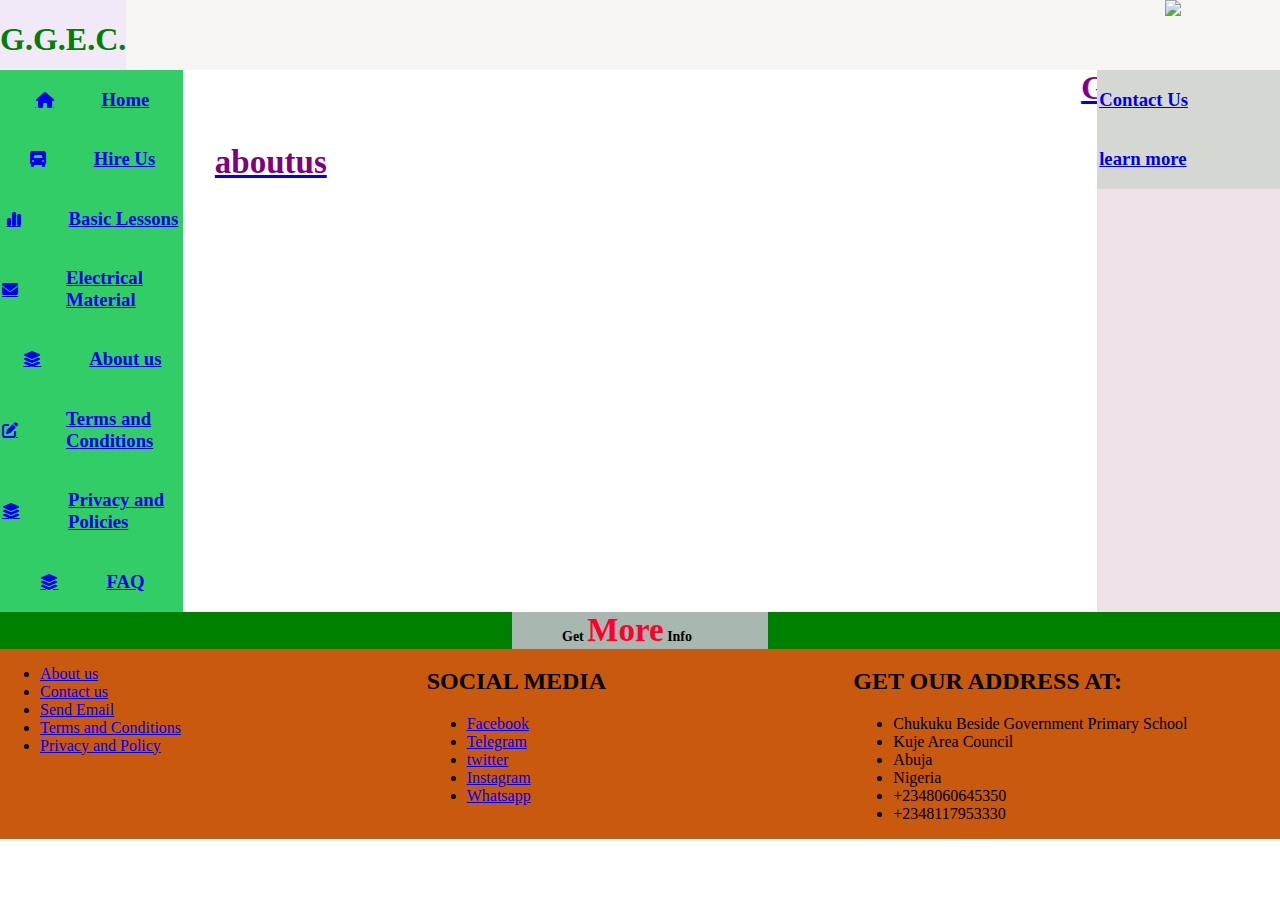
==== aboutus.html @ f81f7a68 "xrd" ====
<!DOCTYPE html>
<html lang="en">
<head>
    <meta charset="UTF-8">
    <meta http-equiv="X-UA-Compatible" content="IE=edge">
    <meta name="viewport" content="width=device-width, initial-scale=1.0">
    <title>media querry</title>
    <link rel="stylesheet" href="./style2.css" />
    <link href="  https://cdnjs.cloudflare.com/ajax/libs/font-awesome/6.2.0/css/all.min.css"rel="stylesheet">
      
</head>
<body>
<div class="all">
   <div class="header">
       <div class="header-left">
          <h1>G.G.E.C.</h1>
          <span  onclick="document.getElementById('myleft').style.display='block',document.getElementById('myright').style.display='none'"><i class="fa fa-bars" aria-hidden="true"></i></span>
        </div>
       <div class="header-middle"><img src="https://bit.ly/3xJ0am0" class="logo">
       </div>
       <div class="header-right">

           <span onclick="document.getElementById('myleft').style.display='none',document.getElementById('myright').style.display='block'"><i class="fa fa-ellipsis-v" aria-hidden="true"></i></span>
       </div>
   </div>

    <div class="general">
       
        <div class="left" id="myleft">
            
                
            <div class="close-left" >
                <div class="remove2" onclick="document.getElementById('myleft').style.display='none'">&times;</div></div>
    
          
           
            <a href="index.html">
                  <i class="fa-sharp fa-solid fa-house"></i>
                  <h3>Home</h3>
            </a>
            <a href="hiring.html">
                 <i class="fa-sharp fa-solid fa-truck-front"></i>
                 <h3>Hire Us</h3>
            </a>
            <a href="basics.html">
                 <i class="fa-sharp fa-solid fa-chart-simple"></i>
                 <h3>Basic Lessons</h3>
            </a>
            <a href="materials.html">
                 <i class="fa-sharp fa-solid fa-envelope"></i>
                 <h3>Electrical Material</h3>
            </a>
               
            <a href="aboutus.html">
                  <i class="fa-sharp fa-solid fa-layer-group"></i>
                 <h3>About us</h3>
           
            </a>
            <a href="terms.html">
                  <i class="fa-sharp fa-solid fa-pen-to-square"></i>
                  <h3>Terms and Conditions</h3>
            </a>

            <a href="privacy.html">
                <i class="fa-sharp fa-solid fa-layer-group"></i>  
                     <h3>Privacy and Policies</h3>
            </a>
            <a href="learn.html">
                <i class="fa-sharp fa-solid fa-layer-group"></i>
                  <h3>FAQ </h3>
            </a>
            
   
        </div>
     <div class="middle">
        <div class="middle-container">
            <marquee> <a href="#">
            
               <h3><b>God-Given Electrical Company <span class="danger">Contact us for installation, wiring and sponsorship</span></b></h3>
            </a></marquee> 
                    <a href="index.html">
                        
                        <h3>aboutus</h3>
                    </a>
                            
         </div>     
     </div>
       <div class="right" id="myright">
         <div class="close-right" >
                <div class="remove" onclick="document.getElementById('myright').style.display='none'">&times;
            
                </div>
             
                </div>
        
              <a href="contact.html">
                 
                 <h3>Contact Us</h3>
              </a>
               <a href="learn.html">
                
                 <h3>learn more </h3>
              </a>
             <a href="electricallogo.html"><img src="https://bit.ly/3xJ0am0" class="logomediascreen"></a>
       </div>
        
       </div>
  <div class="footer">
     <div class="line-a"></div>
     <div class="info"><h9><b>Get <span class="danger">More</span> Info</b></h9></div>
     <div class="line-b"></div>
  </div>
 <div class="footer2">
    <div class="footer2-left">
        <ul>
            <li><a href="#">About us</a></li>
            <li><a href="#">Contact us</a></li>
            <li><a href="#">Send Email</a></li>
            <li><a href="#">Terms and Conditions</a></li>
            <li><a href="#">Privacy and Policy</a></li>
        </ul>
    </div>
    <div class="footer2-middle">
        <h2>SOCIAL MEDIA</h2>
        <UL>
            <li><a href="#">Facebook</a></li>
            <li><a href="#">Telegram</a></li>
            <li><a href="#">twitter</a></li>
            <li><a href="#">Instagram</a></li>
            <li><a href="#">Whatsapp</a></li>
        </UL>
    </div>
    <div class="footer2-right">
        <h2>GET OUR ADDRESS AT:</h2>
        <ul>
            <li>Chukuku Beside Government Primary School</li>
            <li>Kuje Area Council</li>
            <li>Abuja</li>
            <li>Nigeria</li>
            <li>+2348060645350</li>
            <li>+2348117953330</li>
        </ul>
    </div>
  </div>
</div>
</body>
</html>
---- style2.css ----
body{
    margin:0;
    padding:0;
}
.general{
    display:flex;
    background: rgb(238, 225, 232);
    height:fit-content;
}
.logo{
    width:5%;
    margin-left: 90%;

}
.logomediascreen{
    display: none;
    width: 70%;
    border-radius: 50%;
}
.left{
    flex-basis:20%;
    background: rgb(50, 205, 102);
    align-items: center;
    display: flex;
    flex-direction: column;
    margin: 0;
    align-items:center;
    transition:all 300ms ease;
    justify-content: center;
}
.left a{
    display: flex;
    flex-direction: row;
    gap:3rem;
    position:sticky;
    align-items: center;
    margin-left: 2px;
}
.middle{
    flex-basis: 100%;
    background: white;
    align-items: center;
}
.middle-container h3{
    color: purple;
    font-size: 33px;
    margin-top:0;
}
.danger{
    color: gold;
    font-size: 33px;
    
  } 

.close-left{
    background: rgb(50, 205, 102);
    margin-top: 0;
    padding: 0;
    height: 8px;
    justify-content: center;
    position:relative;
    width:100% ;
    height: 30px;
    align-content: center;
    display: none;

    
}
.close-right{
    display: none;
}
.remove{
    width:0%;
    height: 100%;
    background-color: rgba(245, 25, 25, 0.808);
    border-radius: 50%;
    text-align: center;
    font-size:50px;
    margin-left: 10%;

    }
    .remove2{
        width:0%;
        height: 100%;
        background-color: rgba(245, 25, 25, 0.808);
        border-radius: 50%;
        text-align: center;
        font-size:50px;
        margin-left: 80%;
    
    }
    
.dd{
    width: 3px;
    display: block;
    
}





.middle-container a{
    display: flex;
    flex-direction: row;
    margin-left: 2rem;
    gap:3rem;
    position:relaive;
   align-items:center;
    


}
.right{
    flex-basis:20%;
    background: rgba(211, 214, 209, 0.932);
    height: fit-content;
    }

.right a{
    display: flex;
    flex-direction: row;
    gap:3rem;
    position:sticky;
    align-items: center;
    margin-left: 2px;
}

.header{
    display:flex;
    background-color: #f7f4f4;
    position: sticky;
    top:0;
    height: 70px;
    background-image: url(https://bit.ly/3ezyYjr);
    
}
.header-left{
    flex-basis:10%;
    background-color: #f1e9f8;
    background-image: url(https://bit.ly/3ezyYjr);

}
.header-left h1{
    color: green;
}
.header-left i{
    font-size: 30px;
}
.header-middle{
    flex-basis:100%;
    background-image: url(https://bit.ly/3gf20p2);
    height: 100%;
}
.header-right{
    flex-basis:100%;
    background-color: rgb(238, 238, 231);
    height:100% ;
    display: none;
}
.header-right i{
    margin-left: 90%;
    margin-top: 5%;
    font-size: 30px;
    display: none;
}


.footer1{
    flex-basis: 20%;
}
.footer2{
    flex-basis: 20%;
}
.footer3{
    flex-basis: 20%;
}
.footer4{
    flex-basis: 30%;
}
.footer{
    background: rgba(58, 95, 80, 0.445);
    height: fit-content;
    width:unset;
    display: flex;

}

.line-a{
    width:40%;
    background: green;
}
.line-b{
    width: 40%;
    background: green;
}
.info{
    width: 20%;
    align-items: center;
    justify-content: center;
}
.info h9{
    font-size:14px;
    margin: 50px;

}
.footer2{
    display: flex;
    background: rgb(201, 89, 15);
}
.footer2-left{
    width:100%;
}
.footer2-middle{
    width: 100%;
}
.footer2-right{
    width: 100%;
}
.danger{color: rgb(255, 0, 43);
}
.header-left i{
    display: none;
}


@media only screen and (max-width:480px) {
    .general{
        display: flexbox;
    }
    .header-left h1{
        display: none;
    }
    .left-container a i{
        width: 0;
        display: none;
    }
    .left{
        display: none;
        flex-basis: 90%;
        
    }
    .middle-container h3{
        color: purple;
        font-size: 22px;
    }
    .danger{
        color: gold;
        font-size: 22px;
        
      } 
    .close-left{
        display: block;
        
    }
    .right{
        display: none;
        background-color: aliceblue;
    }
    .right a{
        gap:2rems;
    }
    .close-right{
        display:block;
        width:unset;
        
    }
    .footer2{
        display: flex;
        flex-direction: column;
        align-items: center;
        overflow:hidden;
        width: 100%;
        margin: 0;
        padding: 0;
    }
    .footer2-left{
        margin-left:2%;
        font-size: 30px;
    }
    .footer2-middle{
        margin-left:50%;
        font-size: 20px;  
    }
    .footer2-right{
        margin-left:10%;
        font-size: 15px;
        padding: 5px 5px;
        
    }
    .info h9{
        font-size:  6px;
        margin: 5px;
    

   }
   .header-right{
    display: block;
    background-image: url(https://bit.ly/3gf20p2);
   }
   .header-left i{
    display: block;
    padding: 8px;
}
.header-right i{
    display: block;
}
.header-middle{
    display: none;
}
.logomediascreen{
    display: block;
}
.dd{
    display: block;
}
.all{
    justify-content: center;
}
}
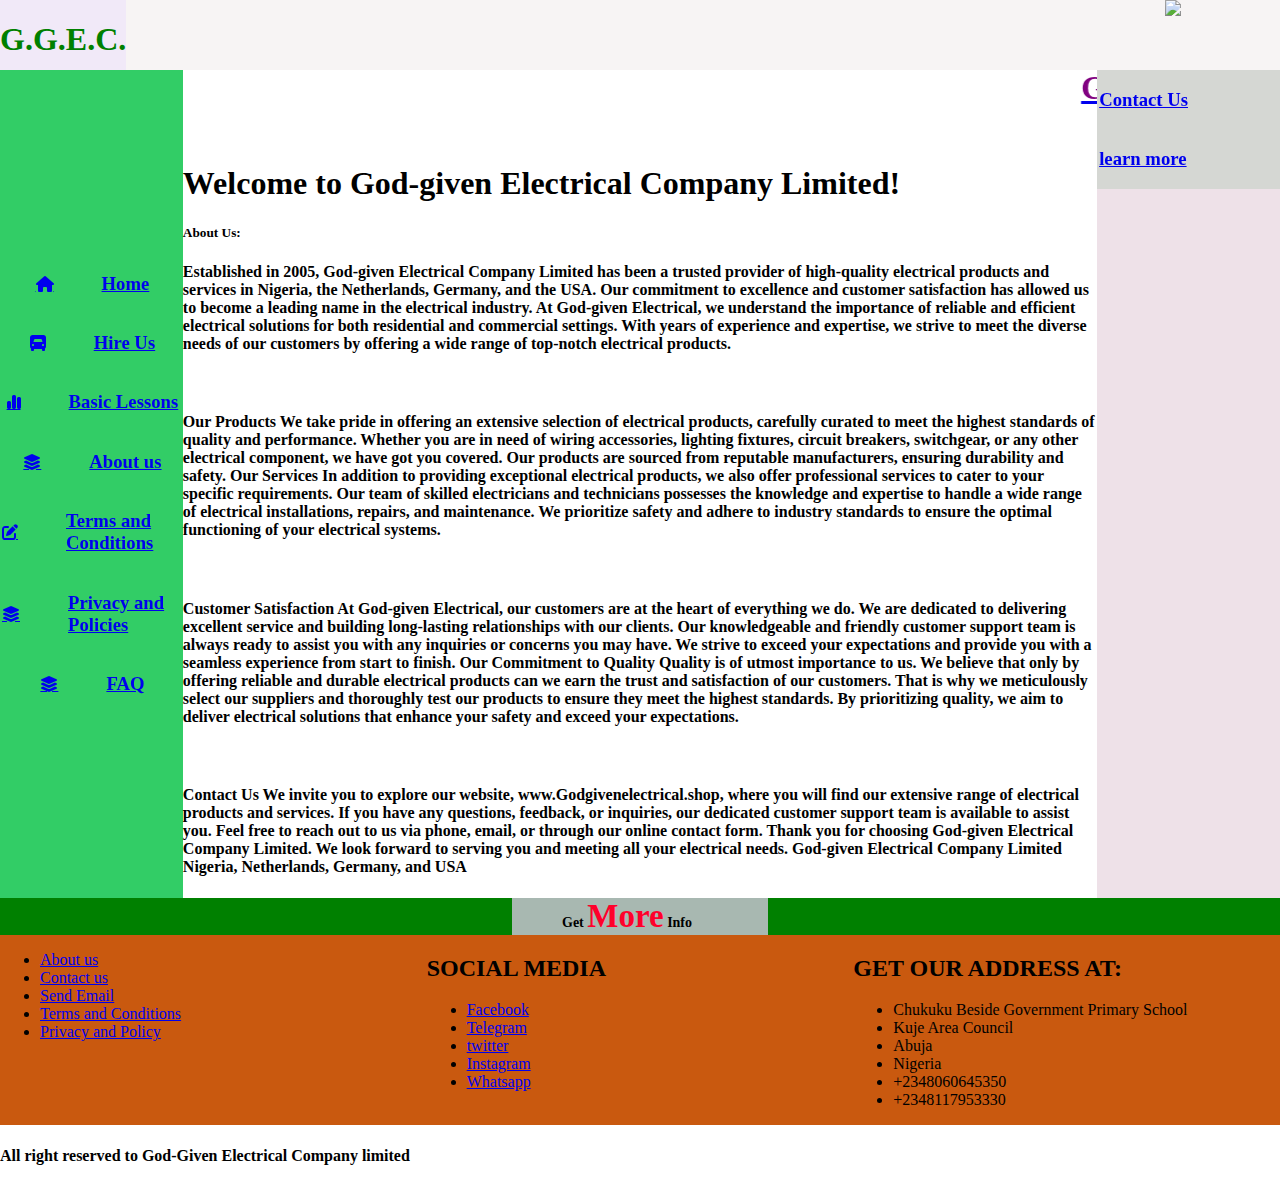
==== commit d061dee8: "update" ====
--- a/aboutus.html
+++ b/aboutus.html
@@ -4,7 +4,7 @@
     <meta charset="UTF-8">
     <meta http-equiv="X-UA-Compatible" content="IE=edge">
     <meta name="viewport" content="width=device-width, initial-scale=1.0">
-    <title>media querry</title>
+    <title>God-Given Electrical Company Limited</title>
     <link rel="stylesheet" href="./style2.css" />
     <link href="  https://cdnjs.cloudflare.com/ajax/libs/font-awesome/6.2.0/css/all.min.css"rel="stylesheet">
       
@@ -46,10 +46,7 @@
                  <i class="fa-sharp fa-solid fa-chart-simple"></i>
                  <h3>Basic Lessons</h3>
             </a>
-            <a href="materials.html">
-                 <i class="fa-sharp fa-solid fa-envelope"></i>
-                 <h3>Electrical Material</h3>
-            </a>
+           
                
             <a href="aboutus.html">
                   <i class="fa-sharp fa-solid fa-layer-group"></i>
@@ -78,10 +75,33 @@
             
                <h3><b>God-Given Electrical Company <span class="danger">Contact us for installation, wiring and sponsorship</span></b></h3>
             </a></marquee> 
-                    <a href="index.html">
+                   <h1>Welcome to God-given Electrical Company Limited!</h1>
+                   <h5>About Us:</h5>
+                   <h4>Established in 2005, God-given Electrical Company Limited has been a trusted provider of high-quality electrical products and services in Nigeria, the Netherlands, Germany, and the USA. Our commitment to excellence and customer satisfaction has allowed us to become a leading name in the electrical industry.
+
+                    At God-given Electrical, we understand the importance of reliable and efficient electrical solutions for both residential and commercial settings. With years of experience and expertise, we strive to meet the diverse needs of our customers by offering a wide range of top-notch electrical products.</h4>
+                  <br><h4>Our Products
+
+                    We take pride in offering an extensive selection of electrical products, carefully curated to meet the highest standards of quality and performance. Whether you are in need of wiring accessories, lighting fixtures, circuit breakers, switchgear, or any other electrical component, we have got you covered. Our products are sourced from reputable manufacturers, ensuring durability and safety.
+                    
+                    Our Services
+                    
+                    In addition to providing exceptional electrical products, we also offer professional services to cater to your specific requirements. Our team of skilled electricians and technicians possesses the knowledge and expertise to handle a wide range of electrical installations, repairs, and maintenance. We prioritize safety and adhere to industry standards to ensure the optimal functioning of your electrical systems.</h4>
+                    <br><h4>Customer Satisfaction
+
+                        At God-given Electrical, our customers are at the heart of everything we do. We are dedicated to delivering excellent service and building long-lasting relationships with our clients. Our knowledgeable and friendly customer support team is always ready to assist you with any inquiries or concerns you may have. We strive to exceed your expectations and provide you with a seamless experience from start to finish.
                         
-                        <h3>aboutus</h3>
-                    </a>
+                        Our Commitment to Quality
+                        
+                        Quality is of utmost importance to us. We believe that only by offering reliable and durable electrical products can we earn the trust and satisfaction of our customers. That is why we meticulously select our suppliers and thoroughly test our products to ensure they meet the highest standards. By prioritizing quality, we aim to deliver electrical solutions that enhance your safety and exceed your expectations.</h4>
+                        <br><h4>Contact Us
+
+                            We invite you to explore our website, www.Godgivenelectrical.shop, where you will find our extensive range of electrical products and services. If you have any questions, feedback, or inquiries, our dedicated customer support team is available to assist you. Feel free to reach out to us via phone, email, or through our online contact form.
+                            
+                            Thank you for choosing God-given Electrical Company Limited. We look forward to serving you and meeting all your electrical needs.
+                            
+                            God-given Electrical Company Limited
+                            Nigeria, Netherlands, Germany, and USA</h4>
                             
          </div>     
      </div>
@@ -113,11 +133,11 @@
  <div class="footer2">
     <div class="footer2-left">
         <ul>
-            <li><a href="#">About us</a></li>
-            <li><a href="#">Contact us</a></li>
-            <li><a href="#">Send Email</a></li>
-            <li><a href="#">Terms and Conditions</a></li>
-            <li><a href="#">Privacy and Policy</a></li>
+            <li><a href="aboutus.html">About us</a></li>
+            <li><a href="contact.html">Contact us</a></li>
+            <li><a href="contact.html">Send Email</a></li>
+            <li><a href="terms.html">Terms and Conditions</a></li>
+            <li><a href="privacy.html">Privacy and Policy</a></li>
         </ul>
     </div>
     <div class="footer2-middle">
@@ -142,6 +162,7 @@
         </ul>
     </div>
   </div>
-</div>
+</div> 
+<h4>All right reserved to God-Given Electrical Company limited</h4>
 </body>
 </html>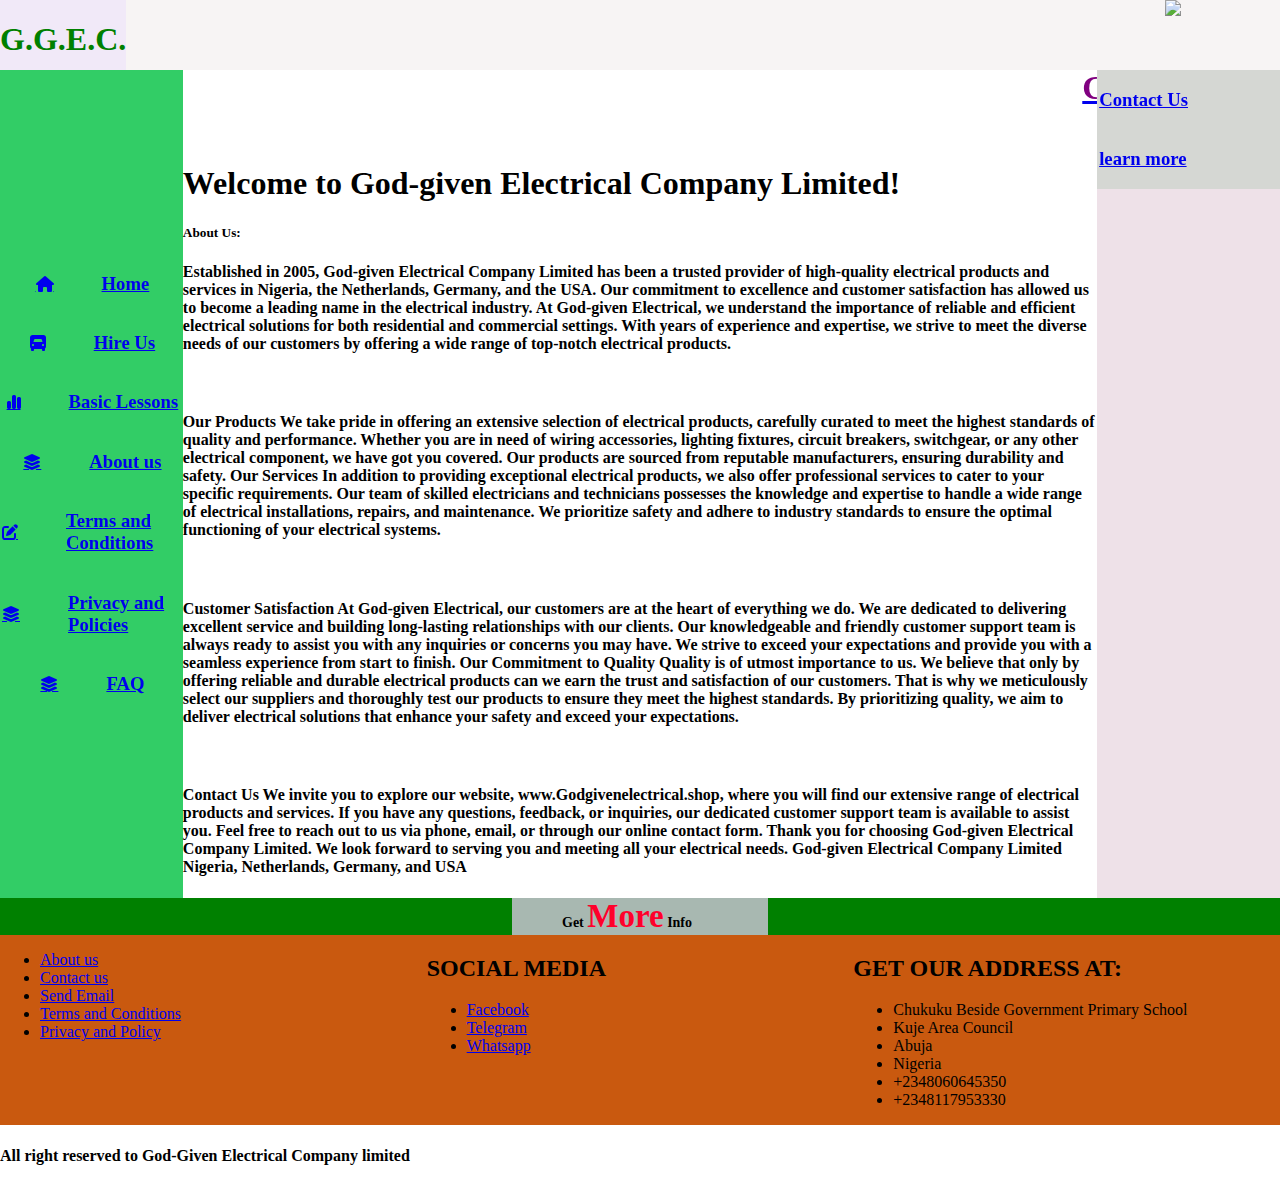
==== commit edfb9df2: "Add files via upload" ====
--- a/aboutus.html
+++ b/aboutus.html
@@ -143,10 +143,11 @@
     <div class="footer2-middle">
         <h2>SOCIAL MEDIA</h2>
         <UL>
-            <li><a href="#">Facebook</a></li>
-            <li><a href="#">Telegram</a></li>
-            <li><a href="#">twitter</a></li>
-            <li><a href="#">Instagram</a></li>
+            
+             
+            <li><a href="https://cutt.ly/6wqEiYKW">Facebook</a></li>
+            <li><a href="https://t.me/ggesl">Telegram</a></li>
+            
             <li><a href="#">Whatsapp</a></li>
         </UL>
     </div>
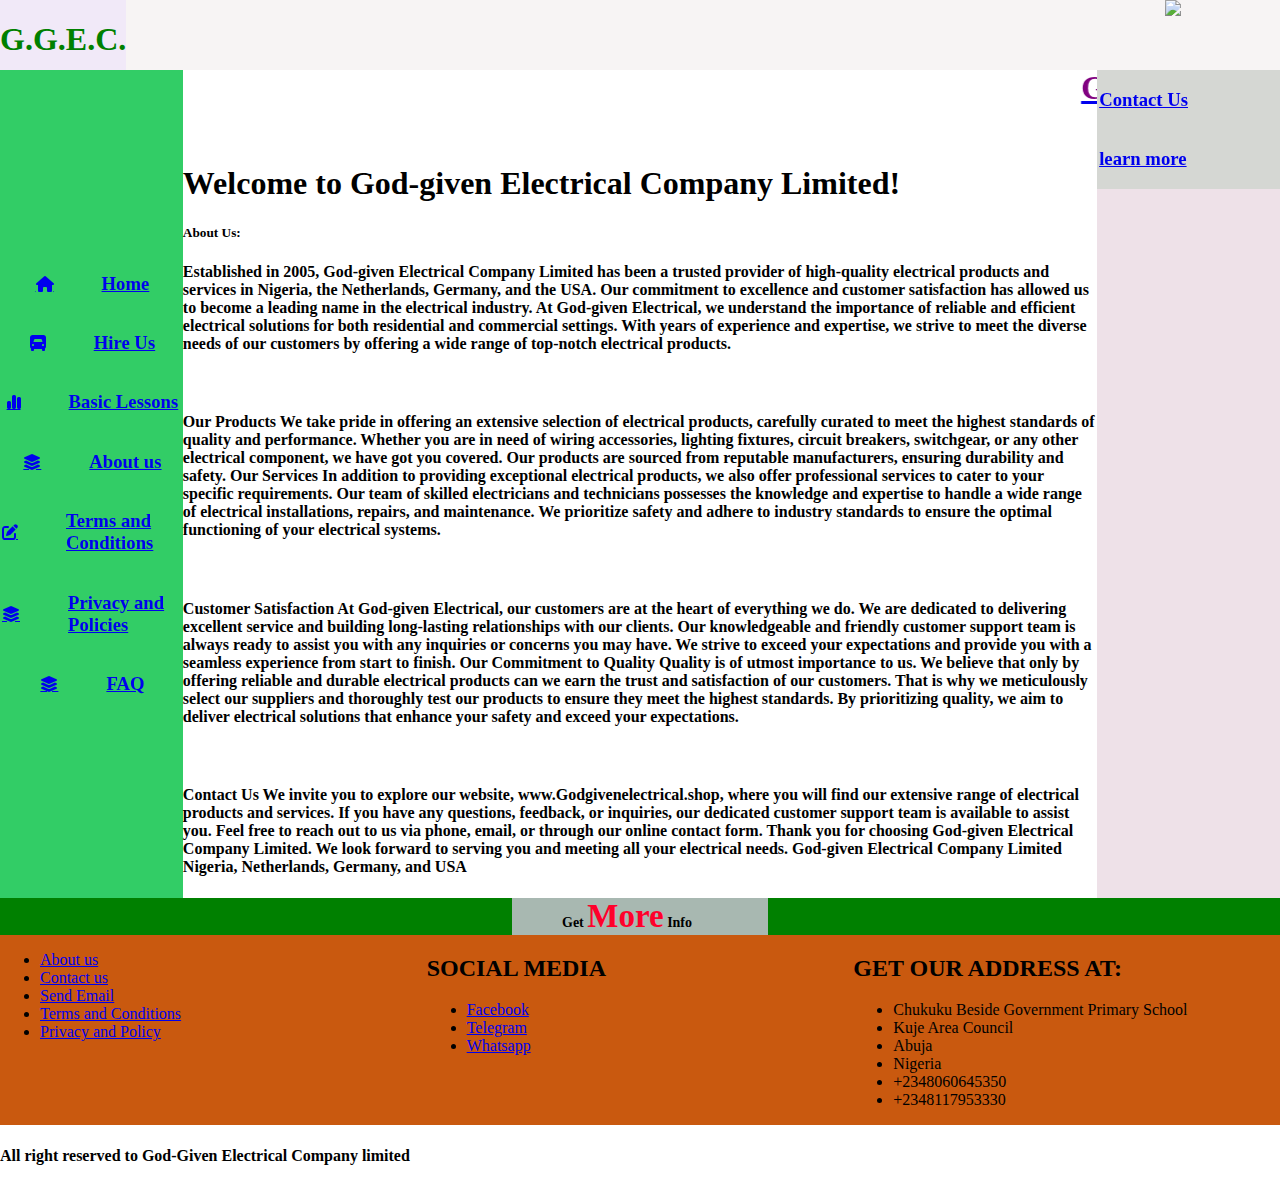
==== commit ac59d3a2: "Update aboutus.html" ====
--- a/aboutus.html
+++ b/aboutus.html
@@ -1,6 +1,20 @@
 <!DOCTYPE html>
 <html lang="en">
 <head>
+    <script async src="https://pagead2.googlesyndication.com/pagead/js/adsbygoogle.js?client=ca-pub-7163134450953927"
+     crossorigin="anonymous"></script>
+    <script async src="https://pagead2.googlesyndication.com/pagead/js/adsbygoogle.js?client=ca-pub-2507536276196247"
+     crossorigin="anonymous"></script>
+    
+    <!-- Google tag (gtag.js) -->
+<script async src="https://www.googletagmanager.com/gtag/js?id=G-1PFWSH00RQ"></script>
+<script>
+  window.dataLayer = window.dataLayer || [];
+  function gtag(){dataLayer.push(arguments);}
+  gtag('js', new Date());
+
+  gtag('config', 'G-1PFWSH00RQ');
+</script>
     <meta charset="UTF-8">
     <meta http-equiv="X-UA-Compatible" content="IE=edge">
     <meta name="viewport" content="width=device-width, initial-scale=1.0">
@@ -166,4 +180,4 @@
 </div> 
 <h4>All right reserved to God-Given Electrical Company limited</h4>
 </body>
-</html>+</html>
